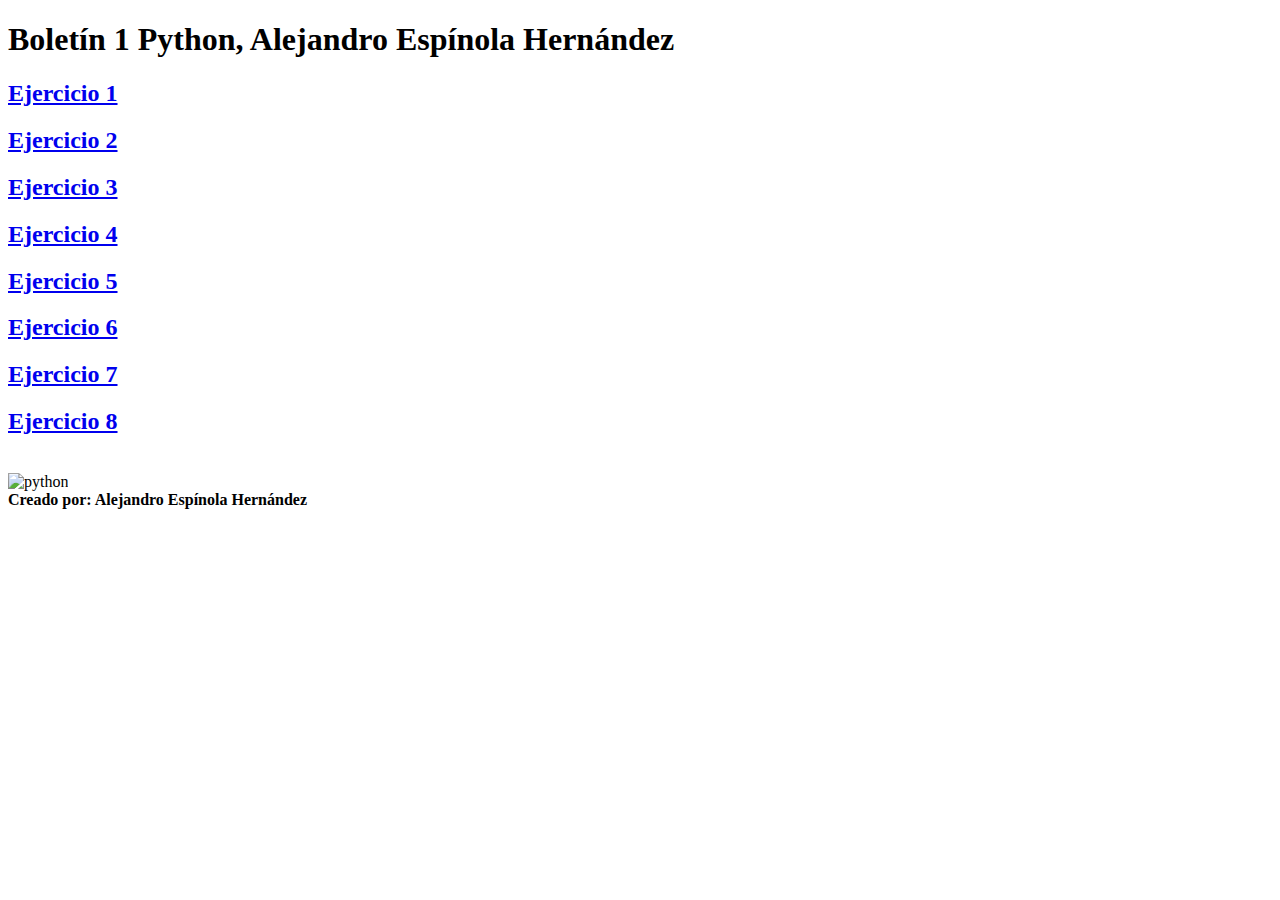
==== Boletín 1/index.html @ 7f90e871 "A1, A2 and A3" ====
<!DOCTYPE html>
<html lang="es">
<head>
    <meta charset="UTF-8">
    <meta name="viewport" content="width=device-width, initial-scale=1.0">
    <link rel="stylesheet" href="style.css">
    <link rel="shortcut icon" href="https://upload.wikimedia.org/wikipedia/commons/thumb/0/0a/Python.svg/2048px-Python.svg.png" type="image/x-icon">
    <title>Boletín AEH</title>
</head>
<body>
    <h1>Boletín 1 Python, Alejandro Espínola Hernández</h1>
    <div class="contenedor">
    <a class="visible" href="ejercicio1.py">
        <h2>Ejercicio 1</h2>
    </a>
    <a class="visible" href="ejercicio2.py">
        <h2>Ejercicio 2</h2>
    </a>
    <a class="visible" href="ejercicio3.py">
        <h2>Ejercicio 3</h2>
    </a>
    <a class="visible" href="ejercicio4.py">
          <h2>Ejercicio 4</h2>
    </a>
    <a class="visible" href="ejercicio5.py">
            <h2>Ejercicio 5</h2>
    </a>
    <a class="visible" href="ejercicio6.py">
            <h2>Ejercicio 6</h2>
    </a>
    <a class="visible" href="ejercicio7.py">
            <h2>Ejercicio 7</h2>
    </a>
    <a class="visible" href="ejercicio8.py">
            <h2>Ejercicio 8</h2>
    </a>
        </div>
        <br>
    <img src="https://upload.wikimedia.org/wikipedia/commons/thumb/0/0a/Python.svg/2048px-Python.svg.png" alt="python" width="10%">
    <br>
    <footer><b>Creado por: Alejandro Espínola Hernández</b></footer>
</body>
</html>
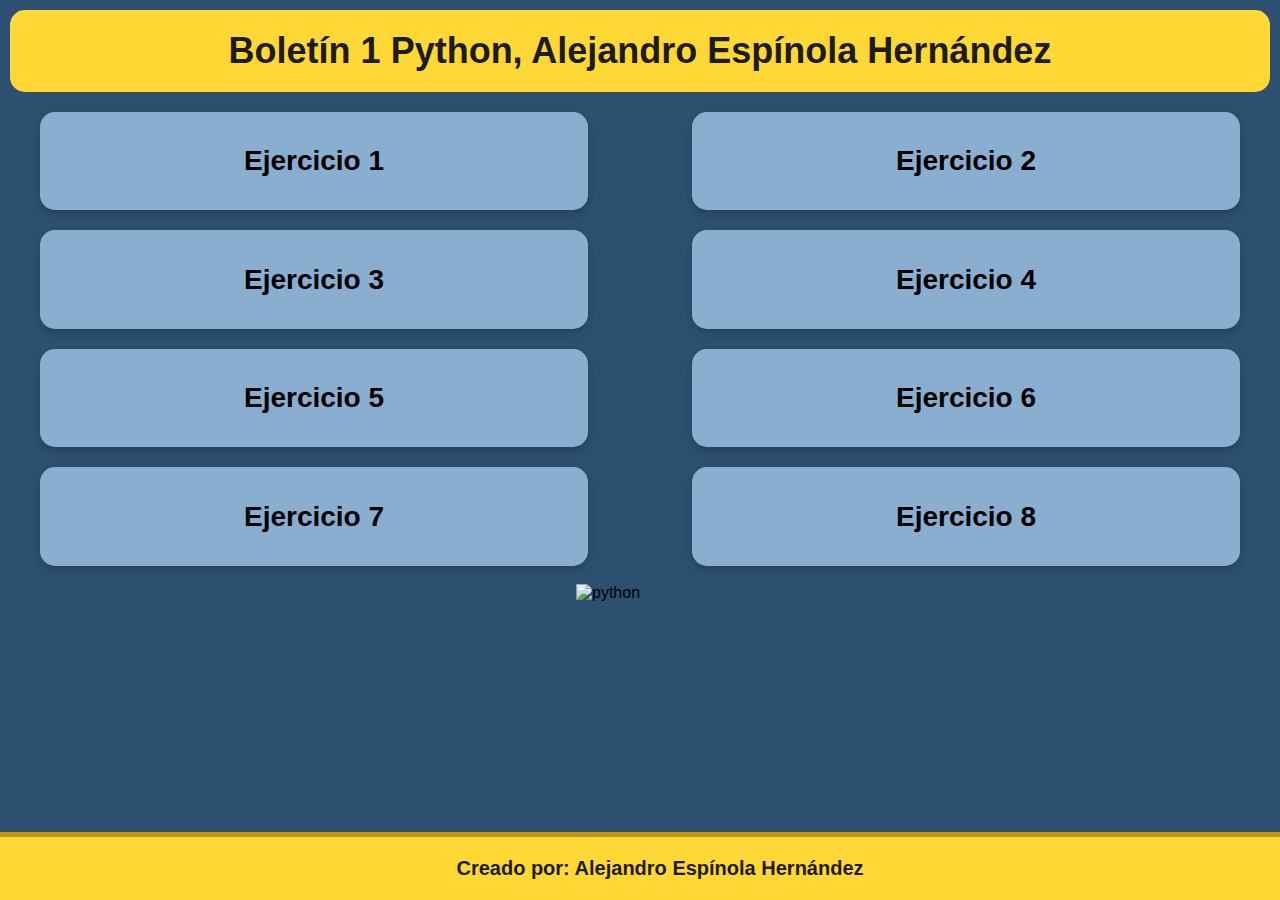
==== commit fda72b40: "update index" ====
--- a/Boletín 1/index.html
+++ b/Boletín 1/index.html
@@ -3,41 +3,53 @@
 <head>
     <meta charset="UTF-8">
     <meta name="viewport" content="width=device-width, initial-scale=1.0">
-    <link rel="stylesheet" href="style.css">
+    <link rel="stylesheet" href="../CSS/style.css">
     <link rel="shortcut icon" href="https://upload.wikimedia.org/wikipedia/commons/thumb/0/0a/Python.svg/2048px-Python.svg.png" type="image/x-icon">
-    <title>Boletín AEH</title>
+    <title>Boletín 1 AEH</title>
 </head>
 <body>
     <h1>Boletín 1 Python, Alejandro Espínola Hernández</h1>
     <div class="contenedor">
-    <a class="visible" href="ejercicio1.py">
-        <h2>Ejercicio 1</h2>
-    </a>
-    <a class="visible" href="ejercicio2.py">
-        <h2>Ejercicio 2</h2>
-    </a>
-    <a class="visible" href="ejercicio3.py">
-        <h2>Ejercicio 3</h2>
-    </a>
-    <a class="visible" href="ejercicio4.py">
-          <h2>Ejercicio 4</h2>
-    </a>
-    <a class="visible" href="ejercicio5.py">
+        <a class="visible" href="ejercicio1.py" onclick="openInNewWindow('ejercicio1.py'); return false;">
+            <h2>Ejercicio 1</h2>
+        </a>
+        <a class="visible" href="ejercicio2.py" onclick="openInNewWindow('ejercicio2.py'); return false;">
+            <h2>Ejercicio 2</h2>
+        </a>
+        <a class="visible" href="ejercicio3.py" onclick="openInNewWindow('ejercicio3.py'); return false;">
+            <h2>Ejercicio 3</h2>
+        </a>
+        <a class="visible" href="ejercicio4.py" onclick="openInNewWindow('ejercicio4.py'); return false;">
+            <h2>Ejercicio 4</h2>
+        </a>
+        <a class="visible" href="ejercicio5.py" onclick="openInNewWindow('ejercicio5.py'); return false;">
             <h2>Ejercicio 5</h2>
-    </a>
-    <a class="visible" href="ejercicio6.py">
+        </a>
+        <a class="visible" href="ejercicio6.py" onclick="openInNewWindow('ejercicio6.py'); return false;">
             <h2>Ejercicio 6</h2>
-    </a>
-    <a class="visible" href="ejercicio7.py">
+        </a>
+        <a class="visible" href="ejercicio7.py" onclick="openInNewWindow('ejercicio7.py'); return false;">
             <h2>Ejercicio 7</h2>
-    </a>
-    <a class="visible" href="ejercicio8.py">
+        </a>
+        <a class="visible" href="ejercicio8.py" onclick="openInNewWindow('ejercicio8.py'); return false;">
             <h2>Ejercicio 8</h2>
-    </a>
-        </div>
-        <br>
+        </a>
+    </div>
+    <br>
     <img src="https://upload.wikimedia.org/wikipedia/commons/thumb/0/0a/Python.svg/2048px-Python.svg.png" alt="python" width="10%">
     <br>
     <footer><b>Creado por: Alejandro Espínola Hernández</b></footer>
+
+    <script>
+        function openInNewWindow(filePath) {
+            const newWindow = window.open('', '_blank');
+            fetch(filePath)
+                .then(response => response.text())
+                .then(data => {
+                    newWindow.document.write('<pre>' + data + '</pre>');
+                    newWindow.document.close();
+                });
+        }
+    </script>
 </body>
-</html>+</html>
--- a/CSS/style.css
+++ b/CSS/style.css
@@ -0,0 +1,67 @@
+body {
+    background-color: #2d5070;
+    margin: 0;
+    font-family: Arial, Helvetica, sans-serif;
+}
+h1 {
+    text-align: center;
+    background-color: #ffd835;
+    border-radius: 15px;
+    font-family: 'Segoe UI', Tahoma, Geneva, Verdana, sans-serif;
+    font-size: 36px;
+    margin: 10px;
+    padding: 20px;
+    color: #1c1c1c;
+}
+h2 {
+    font-size: 28px;
+    font-family: 'Segoe UI', Tahoma, Geneva, Verdana, sans-serif;
+    color: black;
+}
+.contenedor {
+    display: flex;
+    flex-wrap: wrap;
+    gap: 20px;
+    justify-content: space-between;
+    margin: 20px 40px 0px 40px;
+}
+.visible {
+    background-color: #89aecf;
+    padding: 10px;
+    border-radius: 15px;
+    transition: 0.5s;
+    display: flex;
+    justify-content: space-around;
+    box-shadow: 0 4px 8px rgba(0, 0, 0, 0.2);
+    width: 44%;
+    text-decoration: none;
+    color: #ffd835;
+}
+.visible:hover {
+    background-color: #3c76a6;
+}
+.imagen {
+    text-align: center;
+    margin: 20px;
+}
+footer {
+    text-align: center;
+    background-color: #ffd835;
+    padding: 20px;
+    color: #1c1c1c;
+    font-size: 20px;
+    bottom: 0;
+    position: fixed;
+    width: 100%;
+    border-top: 5px solid #be950d;
+}
+.oculto {
+    display: block;
+    position: absolute;
+    text-decoration: none;
+    color: transparent;
+}
+img {
+    margin-top: -3.5rem;
+    margin-left: 45%;
+}